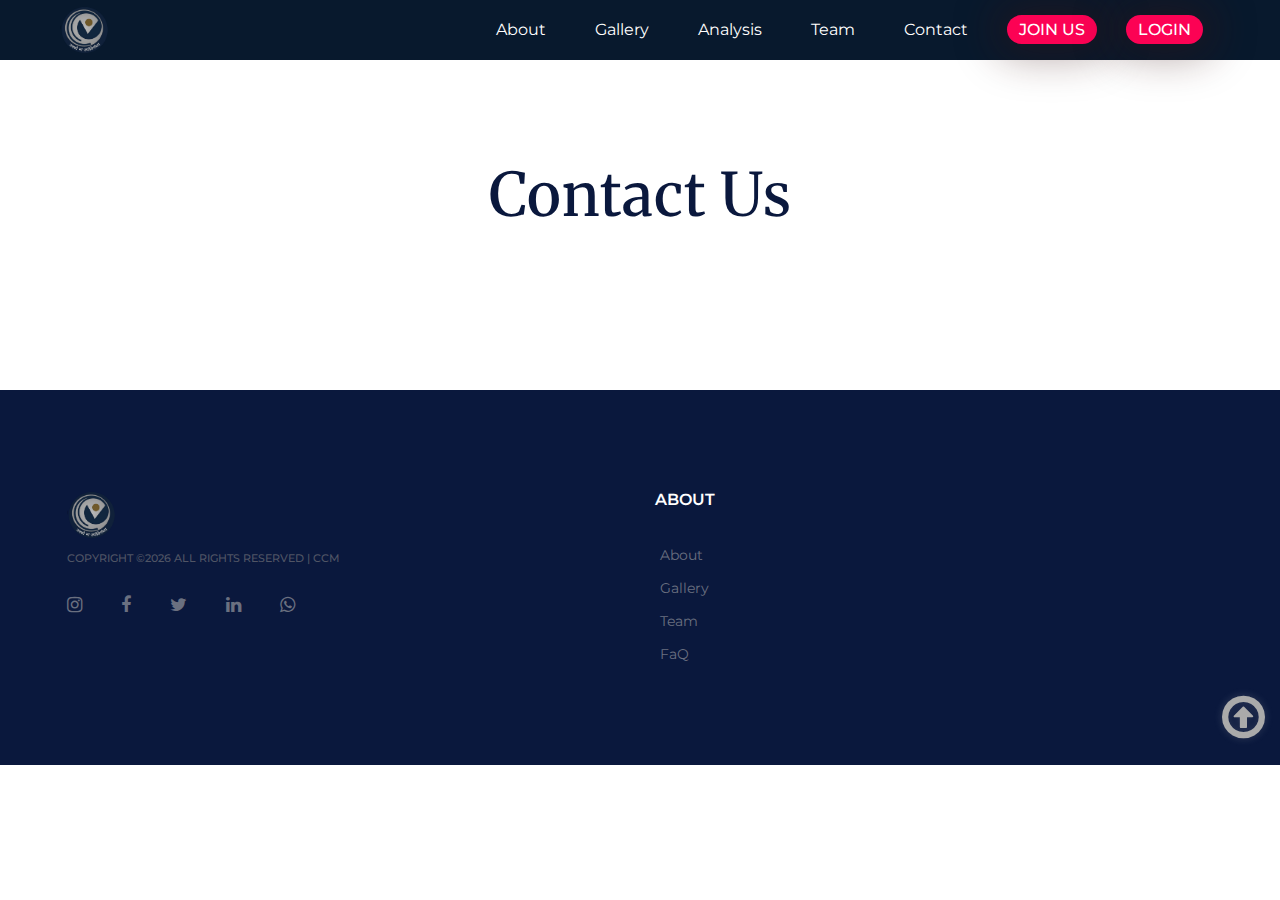
==== contact.html @ 14465013 "contact page" ====
<!DOCTYPE html>
<html lang="eng">
<head>
	<title>C4CM</title>
	<meta charset="UTF-8">
	<meta name="viewport" content="width=device-width, initial-scale=1.0">
	
	

    <link rel="preconnect" href="https://fonts.gstatic.com">
    <link href="https://fonts.googleapis.com/css2?family=Amiri:wght@400;700&display=swap" rel="stylesheet">
	<link href="https://fonts.googleapis.com/css?family=Montserrat:300,300i,400,400i,500,500i,600,600i,700,700i&display=swap" rel="stylesheet">
    <link href="https://fonts.googleapis.com/css2?family=Merriweather:wght@300;400;700&display=swap" rel="stylesheet">
	<!-- Stylesheets -->
	<link rel="stylesheet" href="css/bootstrap.min.css"/>
	<link rel="stylesheet" href="css/font-awesome.min.css"/>
	<link rel="stylesheet" href="css/owl.carousel.min.css"/>
	<link rel="stylesheet" href="css/slicknav.min.css"/>

	<!-- Main Stylesheets -->
	<link rel="stylesheet" href="css/style.css"/>	
</head>
<body>
	<header class="header-section clearfix" id="top">
		<a href="index.html" class="site-logo">
			<img src="images/ccm.png" alt="logo"></a>
		
		</div>
		<ul class="main-menu">
			<li><a href="#about">About</a></li>
			<li><a href="gallery.html">Gallery</a></li>
			<li><a href="quiz.html">Analysis</a></li>
			<li><a href="img/soon.jpg">Team</a></li>					
			<li><a href="contact.html">Contact</a></li>
				<li>
				<a href="#join" class="site-btn">Join us</a>
			</li>
			<li>
				<a href="http://centre4cm.org/admin_login.php" class="site-btn">Login</a>
			</li>
		</ul>
	</header>




	<!-- Hero section end -->
	<section class="intro-section spad">
		<div class="container" id="about">
			<div class="section-title">
						<h2>Contact Us</h2>
					</div>
			<div class="row">
				<div class="col-lg-6">
					<div class="info">
			
				</div>
				<div class="col-lg-6" >
					
					</div>
			</div>
		</div>
	
	</section>

	<footer class="footer-section">
		<div class="container">
			<div class="row">
				<div class="col-xl-6 col-lg-7 order-lg-2">
					<div class="row">
						<div class="col-sm-6">
							<div class="footer-widget">
								<h2>About</h2>
								<ul>
									<li><a href="index.html">About</a></li>
									<li><a href="gallery.html">Gallery</a></li>
									<li><a href="img/soon.jpg">Team</a></li>
									<li><a href="FAQ.html">FaQ</a></li>
								</ul>
							</div>
						</div>
					
					</div>
				</div>
				<div class="col-xl-6 col-lg-5 order-lg-1">
					<img src="images/ccm.png" alt="Brand-logo">
					<div class="copyright">
Copyright &copy;<script>document.write(new Date().getFullYear());</script> All rights reserved | CCM 
</div>
					<div class="social-links">
						<a href="https://www.instagram.com/centre4cm/"><i class="fa fa-instagram"></i></a>
						<a href="https://www.facebook.com/centre4cm/"><i class="fa fa-facebook"></i></a>
						<a href="https://twitter.com/centre4cm"><i class="fa fa-twitter"></i></a>
						<a href="http://linkedin.com/in/centre4cm"><i class="fa fa-linkedin"></i></a>
						<a href=""><i class="fa fa-whatsapp"></i></a>						
					</div>
				</div>
			</div>
		
		</div>
			<div class=backtotop>
		<a href="#top"><i class="fa fa-arrow-circle-o-up"></i></a>
		</div>
	</footer>
	<!-- Footer section end -->
	
	<!--====== Javascripts & Jquery ======-->
	<script src="js/jquery-3.2.1.min.js"></script>
	<script src="js/bootstrap.min.js"></script>
	<script src="js/jquery.slicknav.min.js"></script>
	<script src="js/owl.carousel.min.js"></script>
	<script src="js/main.js"></script>
	</body>
</html>
---- css/style.css ----
* {
  box-sizing: border-box;
  padding: 0;
  margin: 0;
}

html,
body {
  scroll-behavior: smooth;
  overflow-x: hidden;
  height: 100%;
  font-family: "Montserrat", sans-serif;
  -webkit-font-smoothing: antialiased;
}

.landing {
  height: 650px;
  background-image: linear-gradient(
      to right,
      rgba(61, 101, 139, 0.3),
      rgba(61, 101, 139, 0.3)
    ),
    url("../images/11.jpg");
  background-size: cover, cover;
  background-position: center, right bottom;
  background-repeat: no-repeat, no-repeat;
  display: flex;
  align-items: center;
  justify-content: center;
}

.landing h1 {
  width: 100%;
  color: #ffffff;
  font-size: max(4vw, 20px);
  font-weight: 700;
  letter-spacing: 0;
  text-align: center;
  text-shadow: 1px 2px 7px rgba(53, 23, 14, 0.75);
}

.landing h3 {
  color: #ffffff;
  font-size: max(2vw, 10px);
  letter-spacing: 0;
  text-align: right;
  margin-right: 15%;
  text-shadow: 1px 2px 7px rgba(53, 23, 14, 0.5);
  margin-bottom: max(2vw, 25px);
}
.landing .site-btn {
  width: 250px;
  display: grid;
  margin: auto;
}

.header-section button {
  background-color: #fc0254;
  font-size: 16px;
  padding: 0;
  margin: 0;
}

.header-section a.site-btn {
  background-color: #fc0254;
  font-size: 16px;
  padding: 5px 12px;
  margin: 0 10 0 10px;
  -webkit-box-shadow: 0px 0px 41px 13px rgba(58, 20, 15, 0.37);
  box-shadow: 0px 0px 41px 13px rgba(58, 20, 15, 0.37);
}
.header-section a.site-btn:hover {
  background-color: white;
}

a.site-btn:hover {
  -webkit-box-shadow: 4px 4px 8px 1px rgba(22, 9, 71, 0.5);
  -moz-box-shadow: 4px 4px 8px 1px rgba(22, 9, 71, 0.5);
  box-shadow: 4px 4px 8px 1px rgba(22, 9, 71, 0.5);
}

.sirImg img {
  width: 100%;
  height: auto;
}

img {
  vertical-align: middle;
  border-style: none;
  width: 50px;
  height: 50px;
}

.Showcase-section .con h1 {
  font-size: max(2.6vw, 16px);
  text-align: center;
  padding: 120px;
  text-shadow: 0px 0px 2px rgba(51, 15, 241, 0.66);
}
.Showcase-section .con .btnn {
  display: flex;
  align-items: center;
  justify-content: center;
  margin: -50px;
}

.Showcase-section .con .site-btn {
  margin: 10px;
}

.Showcase-section .con {
  width: 100%;
  height: 500px;
  background-image: url(../images/peace.jpg);
  background-size: 1500px;
  left: 0;
  right: 0;
  bottom: 0px;
  margin-bottom: 10px;
  transition: 0.5s ease;
}
#fixedsize {
  width: 20vw;
  height: 357px;
  display: flex;
  align-items: center;
  justify-content: center;
  text-align: center;
}

#fixedsize .w-title {
  font-weight: 400;
}
.con:hover {
  background-size: 1600px;
}

.column {
  width: 30rem;
  padding: 8px 10px;
  /*margin: 1px 3px;*/
}

.column .flip-card {
  border: solid white;
  position: relative;
  height: 280px;
  width: 300px;
  background-color: transparent;
  color: black;
  text-align: center;
  perspective: 1000px;
}

.column .flip-card-inner {
  position: relative;
  width: 100%;
  height: 100%;
  text-align: center;
  transition: transform 0.8s;
  transform-style: preserve-3d;
}

.column .flip-card:hover .flip-card-inner {
  transform: rotateY(180deg);
}

.column .flip-card-front,
.column .flip-card-back {
  position: absolute;
  width: 100%;
  height: 100%;
  -webkit-backface-visibility: hidden; /* Safari */
  backface-visibility: hidden;
}
.card-tile {
  color: #000;
}
.card-text:last-child {
  color: #000;
  line-height: 1.5;
  font-size: 14px;
}

b,
strong {
  font-family: merriweather;
  color: black;
  font-weight: bolder;
  font-size: smaller;
}
.column .flip-card-front {
  background-color: #bbb;
  color: black;
}

.column .flip-card-back {
  background-color: #f2f2f2;
  color: black;
  transform: rotateY(180deg);
}

.c-faderight,
.c-fadeleft {
  opacity: 0;
}

.animatedRight {
  -webkit-animation-duration: 1s;
  animation-duration: 1s;
  -webkit-animation-fill-mode: both;
  animation-fill-mode: both;
}
@-webkit-keyframes fadeRight {
  from {
    transform: translateX(-150px);
    opacity: 0;
  }
  to {
    transform: translateX(0);
    opacity: 1;
  }
}
@keyframes fadeRight {
  from {
    transform: translateX(-150px);
    opacity: 0;
  }
  to {
    transform: translateX(0);
    opacity: 1;
  }
}
.fadeRight {
  -webkit-animation-name: fadeRight;
  animation-name: fadeRight;
}

.animatedLeft {
  -webkit-animation-duration: 1s;
  animation-duration: 1s;
  -webkit-animation-fill-mode: both;
  animation-fill-mode: both;
}
@-webkit-keyframes fadeLeft {
  from {
    transform: (150px);
    opacity: 0;
  }
  to {
    transform: translateX(0);
    opacity: 1;
  }
}
@keyframes fadeLeft {
  from {
    transform: translateX(150px);
    opacity: 0;
  }
  to {
    transform: translateX(0);
    opacity: 1;
  }
}
.fadeLeft {
  -webkit-animation-name: fadeLeft;
  animation-name: fadeLeft;
}

.how-section .row {
  display: -ms-flexbox;
  display: flex;
  -ms-flex-wrap: wrap;
  flex-wrap: wrap;
  margin-right: -15px;
  margin-left: -15px;
}
.work-content {
  padding: 2rem 3% 1rem 4%;
}
.work-box {
  border: solid;
  -webkit-box-shadow: 5px 5px 20px -1px rgba(0, 0, 0, 0.5);
  box-shadow: 5px 5px 20px -1px rgba(0, 0, 0, 0.5);
}

a.projectAG img.img-fluid {
  width: 100%;
}
.work-img img {
  transition: all 1s;
}
.img-fluid {
  max-width: 100%;
  height: auto;
}
.w-title {
  font-family: merriweather;
  font-size: 28px;
  margin-bottom: 5px;
  padding: 0px 5px 5px 3px;
}
.w-more {
  padding: 5px 10px 10px 5px;
}

h1,
h2,
h3,
h4,
h5,
h6 {
  margin: 0;
  color: #0a183d;
  font-weight: 600;
  line-height: 1;
}

h1 {
  font-size: 70px;
}

h2 {
  font-size: 36px;
}

h3 {
  font-size: 30px;
}

h4 {
  font-size: 24px;
}

h5 {
  font-size: 18px;
}

h6 {
  font-size: 16px;
}

p {
  font-size: 15px;
  color: #6a7080;
  line-height: 1.8;
  font-weight: 500;
}

img {
  max-width: 100%;
}

input:focus,
select:focus,
button:focus,
textarea:focus {
  outline: none;
}

a:hover,
a:focus {
  text-decoration: none;
  outline: none;
}

ul,
ol {
  padding: 5px;
  margin: 0;
}

/*---------------------
Helper CSS
 -----------------------*/

.section-title {
  margin-bottom: 60px;
}

.section-title h2 {
  font-family: Merriweather;
  font-size: 60px;
  letter-spacing: 0.05vw;
  text-align: center;
  font-weight: 500;
}

.set-bg {
  background-repeat: no-repeat;
  background-size: cover;
  background-position: top center;
}

.spad {
  padding-top: 105px;
  padding-bottom: 105px;
}

.text-white h1,
.text-white h2,
.text-white h3,
.text-white h4,
.text-white h5,
.text-white h6,
.text-white p,
.text-white span,
.text-white li,
.text-white a {
  color: #fff;
}

/*---------------------
Commom elements
 -----------------------*/

/* buttons */

.site-btn {
  display: inline-block;
  border: none;
  font-size: 14px;
  font-weight: 500;
  padding: 15px 15px;
  border-radius: 50px;
  text-transform: uppercase;
  background: #fc0254;
  color: #fff;
  line-height: normal;
  cursor: pointer;
  text-align: center;
}

.site-btn:hover {
  color: #fff;
}

.site-btn.sb-c2 {
  background: #383b70;
}

/* Preloder */

#preloder {
  position: fixed;
  width: 100%;
  height: 100%;
  top: 0;
  left: 0;
  z-index: 999999;
  background: #000;
}

.loader {
  width: 40px;
  height: 40px;
  position: absolute;
  top: 50%;
  left: 50%;
  margin-top: -13px;
  margin-left: -13px;
  border-radius: 60px;
  animation: loader 0.8s linear infinite;
  -webkit-animation: loader 0.8s linear infinite;
}

@keyframes loader {
  0% {
    -webkit-transform: rotate(0deg);
    transform: rotate(0deg);
    border: 4px solid #f44336;
    border-left-color: transparent;
  }
  50% {
    -webkit-transform: rotate(180deg);
    transform: rotate(180deg);
    border: 4px solid #673ab7;
    border-left-color: transparent;
  }
  100% {
    -webkit-transform: rotate(360deg);
    transform: rotate(360deg);
    border: 4px solid #f44336;
    border-left-color: transparent;
  }
}

@-webkit-keyframes loader {
  0% {
    -webkit-transform: rotate(0deg);
    border: 4px solid #f44336;
    border-left-color: transparent;
  }
  50% {
    -webkit-transform: rotate(180deg);
    border: 4px solid #673ab7;
    border-left-color: transparent;
  }
  100% {
    -webkit-transform: rotate(360deg);
    border: 4px solid #f44336;
    border-left-color: transparent;
  }
}

/*------------------
Header section
 ---------------------*/

.header-section {
  padding-left: 55px;
  padding-right: 72px;
  background: #08192d;
}

.site-logo {
  display: inline-block;
  padding: 0;
  padding: 5px;
}

.header-right {
  float: right;
  padding: 44px 0;
  margin-left: 130px;
}

.header-right .hr-btn {
  display: inline-block;
  color: #979aa5;
}

.header-right .user-panel {
  display: inline-block;
}

.header-right .user-panel a {
  font-size: 16px;
  color: #ffffff;
  margin: 0 10px;
}

.header-right .user-panel .register {
  color: #fc0254;
  margin-right: 0;
}

.header-right span {
  color: #fff;
  display: inline-block;
  padding-left: 9px;
}

.main-menu {
  list-style: none;
  float: right;
  line-height: 0;
}

.main-menu li {
  display: inline-block;
  position: relative;
}

.main-menu li a {
  display: block;
  font-size: 16px;
  color: #ffffff;
  padding: 25px 10px;
  margin-left: 60px;
}

.main-menu li a:hover {
  color: #fc0254;
}

.main-menu li:first-child a {
  margin-left: 0;
}

.main-menu li:hover .sub-menu {
  visibility: visible;
  opacity: 1;
  margin-top: 0;
}

.main-menu .sub-menu {
  position: absolute;
  list-style: none;
  width: 220px;
  left: 60px;
  top: 100%;
  padding: 20px 0;
  visibility: hidden;
  opacity: 0;
  margin-top: 50px;
  background: #fff;
  z-index: 99;
  -webkit-transition: all 0.4s;
  transition: all 0.4s;
  -webkit-box-shadow: 2px 7px 20px rgba(0, 0, 0, 0.05);
  box-shadow: 2px 7px 20px rgba(0, 0, 0, 0.05);
}

.main-menu .sub-menu li {
  display: block;
}

.main-menu .sub-menu li a {
  display: block;
  color: #000;
  margin-left: 0;
  padding: 5px 20px;
}

.main-menu .sub-menu li a:hover {
  color: #fc0254;
}

.slicknav_menu {
  display: none;
}

/*------------------
Hero section
 ---------------------*/

.hero-section {
  overflow: hidden;
}

.hs-item {
  height: 724px;
  padding-bottom: 90px;
  display: -webkit-box;
  display: -ms-flexbox;
  display: flex;
  -webkit-box-align: center;
  -ms-flex-align: center;
  align-items: center;
  background: #0a183d;
}

.hs-item h2 {
  color: #fff;
  font-size: 70px;
  margin-bottom: 25px;
  line-height: 0.9;
  position: relative;
  top: 50px;
  opacity: 0;
}

.hs-item h2 span {
  color: #fc0254;
}

.hs-item p {
  color: #ffffff;
  opacity: 0.6;
  margin-bottom: 50px;
  position: relative;
  top: 50px;
  opacity: 0;
}

.hs-item .site-btn {
  position: relative;
  top: 50px;
  margin-bottom: 20px;
  opacity: 0;
}

.hs-item .sb-c2 {
  margin-left: 10px;
}

.hs-item .hs-text {
  padding-top: 90px;
  max-width: 475px;
}

.hr-img img {
  min-width: 602px;
  position: relative;
  left: -34px;
  top: 50px;
  opacity: 0;
}

.owl-item.active .hs-item img,
.owl-item.active .hs-item h2,
.owl-item.active .hs-item p,
.owl-item.active .hs-item .site-btn,
.owl-item.active .hs-item .site-btn.sb-c2 {
  top: 0;
  opacity: 1;
}

.owl-item.active .hs-item img {
  -webkit-transition: all 0.5s ease 0.2s;
  transition: all 0.5s ease 0.2s;
}

.owl-item.active .hs-item h2 {
  -webkit-transition: all 0.5s ease 0.4s;
  transition: all 0.5s ease 0.4s;
}

.owl-item.active .hs-item p {
  -webkit-transition: all 0.5s ease 0.6s;
  transition: all 0.5s ease 0.6s;
}

.owl-item.active .hs-item .site-btn {
  -webkit-transition: all 0.5s ease 0.8s;
  transition: all 0.5s ease 0.8s;
}

.owl-item.active .hs-item .site-btn.sb-c2 {
  -webkit-transition: all 0.5s ease 1s;
  transition: all 0.5s ease 1s;
}

.hero-slider .owl-dots {
  position: absolute;
  bottom: 33px;
  left: calc(50% - 588px);
  max-width: 1176px;
  width: 100%;
  padding-left: 15px;
}

.hero-slider .owl-dots .owl-dot {
  width: 8px;
  height: 8px;
  border-radius: 50%;
  background: #383b70;
  margin-right: 10px;
}

.hero-slider .owl-dots .owl-dot.active {
  background: #fc0254;
}

/* ----------------
Intro section
 -------------------*/

.intro-section p {
  margin-bottom: 35px;
  padding-top: 10px;
}

/* ----------------
How section
 -------------------*/

.how-section {
  background-color: #0a183d;
}

.how-item .hi-icon {
  position: relative;
  width: 57px;
  height: 57px;
  border-radius: 50%;
  background: #fc0254;
  margin-bottom: 25px;
}

.how-item .hi-icon img {
  position: absolute;
  right: -8px;
  bottom: 0;
}

.how-item h4 {
  margin-bottom: 25px;
}

.how-item p {
  font-weight: 400;
  opacity: 0.6;
}

/* ----------------
Concept section
 -------------------*/

.concept-section p {
  padding-top: 5px;
}

.concept-item {
  text-align: center;
  padding-top: 35px;
}

.concept-item img {
  border-radius: 40px;
  margin-bottom: 15px;
}

/* --------------------
Subscription section
 -----------------------*/

.subscription-section {
  background: #0a183d;
}

.sub-text {
  padding-right: 15px;
}

.sub-text h2 {
  color: #fff;
  font-size: 50px;
  margin-bottom: 20px;
  font-weight: 400;
}

.sub-text h3 {
  color: #fc0254;
  margin-bottom: 30px;
  font-weight: 500;
}

.sub-text p {
  color: #fff;
  font-weight: 300;
  opacity: 0.6;
  margin-bottom: 40px;
}

.sub-list {
  list-style: none;
  background: #1c294a;
  padding: 70px 15px 50px 155px;
  border-radius: 42px;
}

.sub-list li {
  color: #ffffff;
  font-size: 18px;
  margin-bottom: 25px;
}

.sub-list li img {
  padding-right: 28px;
}

/* ----------------
Premium section 
 -------------------*/

.premium-section p {
  margin-bottom: 50px;
}

.premium-item {
  text-align: center;
  padding-top: 35px;
}

.premium-item img {
  width: 190px;
  height: 190px;
  border-radius: 50%;
  margin-bottom: 40px;
}

.premium-item h4 {
  margin-bottom: 4px;
}

.premium-item p {
  margin-bottom: 0;
}

/* ----------------
Responsive
 -------------------*/

.footer-section {
  background: #0a183d;
  padding: 100px 0 85px;
}

.footer-widget {
  padding-top: 2px;
}

.footer-widget h2 {
  font-size: 16px;
  color: #fff;
  text-transform: uppercase;
  margin-bottom: 30px;
}

.footer-widget ul {
  list-style: none;
}

.footer-widget ul li a {
  display: inline-block;
  color: #6a7080;
  font-size: 14px;
  margin-bottom: 10px;
}

.copyright {
  font-size: 11px;
  text-transform: uppercase;
  font-weight: 500;
  color: #505565;
  padding: 10px 0 25px;
}

.social-links a {
  display: inline-block;
  color: #6a7080;
  font-size: 18px;
  margin-right: 35px;
}
.backtotop {
  float: right;
  font-size: 50px;
  padding-right: 15px;
}
.backtotop a {
  color: #aaa;
  text-shadow: 0px 0px 9px rgba(206, 206, 206, 0.2);
}

/* ----------------
Contact page
 -------------------*/

.map {
  height: 100%;
  background: #ddd;
}

.map iframe {
  position: absolute;
  width: 100%;
  height: 100%;
  left: 0;
  top: 0;
}

.contact-warp {
  padding: 100px 53px 104px 78px;
}

.contact-warp p {
  padding-top: 40px;
  margin-bottom: 50px;
}

.contact-warp ul {
  margin-bottom: 90px;
  list-style: none;
}

.contact-warp ul li {
  font-size: 14px;
  color: #0a183d;
  font-size: 14px;
  margin-bottom: 15px;
  font-weight: 500;
}

.contact-from input,
.contact-from textarea {
  width: 100%;
  height: 57px;
  padding: 0 38px;
  border: none;
  border-radius: 20px;
  font-size: 14px;
  font-weight: 500;
  margin-bottom: 14px;
  color: #6a7080;
  background: #f5f6fa;
}

.contact-from textarea {
  resize: none;
  padding: 24px 38px 10px;
  height: 177px;
  margin-bottom: 57px;
}

/* ----------------
Responsive
 -------------------*/

@media (min-width: 1200px) {
  .container {
    max-width: 1176px;
  }
  .premium-item img {
    width: 140px;
    height: 140px;
    border-radius: 50%;
    margin-bottom: 40px;
  }
}

/* Medium screen : 992px. */

@media only screen and (min-width: 1200px) and (max-width: 1360px) {
  .header-right {
    margin-left: 50px;
  }
  .main-menu li a {
    margin-left: 25px;
  }
  .main-menu .sub-menu {
    left: 25px;
  }
}

/* Medium screen : 992px. */

@media only screen and (min-width: 992px) and (max-width: 1199px) {
  .header-section {
    padding-left: 15px;
    padding-right: 20px;
  }
  .header-right {
    margin-left: 20px;
  }
  .main-menu li a {
    margin-left: 15px;
  }
  .main-menu .sub-menu {
    left: 15px;
  }
  .hr-img img {
    min-width: 500px;
    position: relative;
  }
  .sub-list {
    padding: 70px 15px 50px 90px;
  }
  .contact-warp {
    padding: 100px 15px 60px 40px;
  }
  .category-item {
    margin: 0;
  }
  .category-section {
    padding: 100px 0;
  }
}

/* Tablet :768px. */

@media only screen and (min-width: 768px) and (max-width: 991px) {
  .hr-img {
    display: none;
  }
  .slicknav_menu {
    display: block;
    background: transparent;
    margin-top: -60px;
  }
  .slicknav_nav {
    background: #1c294a;
    margin-bottom: 35px;
  }
  .slicknav_nav ul {
    margin: 0 0 0 0;
  }
  .slicknav_nav .slicknav_row,
  .slicknav_nav a {
    padding: 12px 25px;
    margin: 0;
  }
  .slicknav_nav a:hover {
    border-radius: 0;
    color: #fc0254;
    background: transparent;
  }
  .slicknav_btn {
    position: relative;
    top: -5px;
    background: #1c294a;
  }
  .main-menu {
    display: none;
  }
  .header-right {
    display: none;
  }
  .header-right-warp .header-right {
    display: block;
    float: none;
    padding: 0 0 24px;
    margin-left: 0;
  }
  .header-right-warp .header-right span {
    display: none;
  }
  .header-right-warp .header-right .user-panel {
    display: block;
    padding-left: 26px;
  }
  .header-right-warp .header-right .user-panel a {
    display: inline-block;
    padding: 0;
    margin: 0;
  }
  .header-right-warp .header-right .user-panel a:hover {
    background: transparent;
  }
  .header-right-warp .header-right .user-panel .login {
    padding-right: 10px;
  }
  .sub-text {
    margin-bottom: 50px;
  }
  .footer-widget {
    margin-bottom: 40px;
  }
  .map {
    height: 450px;
  }
  .search-form {
    margin-top: 40px;
  }
}

/* Large Mobile :480px. */

@media only screen and (max-width: 767px) {
  .hr-img {
    display: none;
  }

  .column .flip-card {
    margin-left: 25%;
  }

  .Showcase-section .con {
    width: 100%;
    height: 300px;
    background-image: url(../images/peace.jpg);
    background-size: 1500px;
    left: 0;
    right: 0;
    bottom: 0px;
    transition: 0.5s ease;
    margin: 0px 0px 10px 0px;
  }

  .Showcase-section .con h1 {
    font-size: max(2.6vw, 22px);
    text-align: center;
    padding: 90px 90px 120px 90px;
    text-shadow: 0px 0px 2px rgba(51, 15, 241, 0.4);
  }
  .Showcase-section .con .btnn {
    padding: 1px;
    display: flex;
    align-items: center;
    justify-content: center;
    margin: -100px;
  }

  .work-box {
    border: solid 2px;
    margin: 5px 5px 15px 5px;
  }

  .Showcase-section .con .site-btn {
    margin: 10px;
    width: 90px;
    padding: 8px;
    font-size: 10px;
  }

  .site-btn {
    display: inline-block;
    border: none;
    font-size: 14px;
    font-weight: 500;
    min-width: 155px;
    padding: 10px 10px;
    border-radius: 50px;
    text-transform: uppercase;
    background: #fc0254;
    color: #fff;
    line-height: normal;
    cursor: pointer;
    text-align: center;
  }

  .slicknav_menu {
    display: block;
    background: transparent;
    margin-top: -60px;
  }
  .slicknav_nav {
    background: #1c294a;
    margin-bottom: 35px;
  }
  .slicknav_nav ul {
    margin: 0 0 0 0;
  }
  .slicknav_nav .slicknav_row,
  .slicknav_nav a {
    padding: 12px 25px;
    margin: 0;
  }
  .slicknav_nav a:hover {
    border-radius: 0;
    color: #fc0254;
    background: transparent;
  }
  .slicknav_btn {
    position: relative;
    top: -5px;
    background: #1c294a;
  }
  .main-menu {
    display: none;
  }
  .header-right {
    display: none;
  }
  .header-right-warp .header-right {
    display: block;
    float: none;
    padding: 0 0 24px;
    margin-left: 0;
  }
  .header-right-warp .header-right span {
    display: none;
  }
  .header-right-warp .header-right .user-panel {
    display: block;
    padding-left: 26px;
  }
  .header-right-warp .header-right .user-panel a {
    display: inline-block;
    padding: 0;
    margin: 0;
  }
  .header-right-warp .header-right .user-panel a:hover {
    background: transparent;
  }
  .header-right-warp .header-right .user-panel .login {
    padding-right: 10px;
  }
  .sub-list {
    padding: 60px 15px 50px 30px;
  }
  .sub-text {
    margin-bottom: 50px;
  }
  .footer-widget {
    margin-bottom: 40px;
  }

  .category-section {
    padding: 105px 0;
  }
  .category-section .container {
    max-width: 100%;
  }
  .header-section {
    padding: 0 15px;
  }
  .category-item {
    margin: 0 0 30px;
  }
  .map {
    height: 450px;
  }
  .contact-warp {
    padding: 100px 40px;
  }

  .search-form {
    margin-top: 40px;
  }
  .slicknav_menu .slicknav_menutxt {
    display: block;
    line-height: 1.188em;
    float: left;
    color: #fff;
    font-weight: 200;
  }
  .hs-item h2 {
    font-size: 50px;
    margin-bottom: 20px;
    line-height: 0.9;
  }
  .how-item .hi-icon img {
    right: -6px;
  }
  .how-item .hi-icon {
    position: relative;
    width: 40px;
    height: 40px;
    border-radius: 50%;

    margin-bottom: 25px;
  }
}

/* Small Mobile :320px. */

@media only screen and (max-width: 479px) {
  .section-title h2,
  .hs-item h2,
  .sub-text h2 {
    font-size: 30px;
  }
  .column .flip-card {
    margin-left: 20%;
  }

  .header-section {
    padding: 0;
  }
  .contact-warp {
    padding: 100px 15px;
  }
  .category-item .ci-link {
    top: 26px;
    bottom: auto;
  }
  .category-item .ci-text {
    position: absolute;
    bottom: 10px;
    left: 20px;
  }
  .social-links a {
    margin-right: 20px;
  }
  .search-form {
    text-align: center;
  }
  .search-form input {
    padding-right: 41px;
  }
  .search-form button {
    position: relative;
    margin-top: 20px;
  }

  .landing {
    height: 650px;
    background-image: none;
    background-color: #1c294a;
    background-image: url("data:image/svg+xml,%3Csvg xmlns='http://www.w3.org/2000/svg' viewBox='0 0 2000 1500'%3E%3Cdefs%3E%3Crect stroke='%231c294a' stroke-width='0.44' width='1' height='1' id='s'/%3E%3Cpattern id='a' width='3' height='3' patternUnits='userSpaceOnUse' patternTransform='scale(35.1) translate(-971.51 -728.63)'%3E%3Cuse fill='%23212d4e' href='%23s' y='2'/%3E%3Cuse fill='%23212d4e' href='%23s' x='1' y='2'/%3E%3Cuse fill='%23253251' href='%23s' x='2' y='2'/%3E%3Cuse fill='%23253251' href='%23s'/%3E%3Cuse fill='%232a3655' href='%23s' x='2'/%3E%3Cuse fill='%232a3655' href='%23s' x='1' y='1'/%3E%3C/pattern%3E%3Cpattern id='b' width='7' height='11' patternUnits='userSpaceOnUse' patternTransform='scale(35.1) translate(-971.51 -728.63)'%3E%3Cg fill='%232e3a58'%3E%3Cuse href='%23s'/%3E%3Cuse href='%23s' y='5' /%3E%3Cuse href='%23s' x='1' y='10'/%3E%3Cuse href='%23s' x='2' y='1'/%3E%3Cuse href='%23s' x='2' y='4'/%3E%3Cuse href='%23s' x='3' y='8'/%3E%3Cuse href='%23s' x='4' y='3'/%3E%3Cuse href='%23s' x='4' y='7'/%3E%3Cuse href='%23s' x='5' y='2'/%3E%3Cuse href='%23s' x='5' y='6'/%3E%3Cuse href='%23s' x='6' y='9'/%3E%3C/g%3E%3C/pattern%3E%3Cpattern id='h' width='5' height='13' patternUnits='userSpaceOnUse' patternTransform='scale(35.1) translate(-971.51 -728.63)'%3E%3Cg fill='%232e3a58'%3E%3Cuse href='%23s' y='5'/%3E%3Cuse href='%23s' y='8'/%3E%3Cuse href='%23s' x='1' y='1'/%3E%3Cuse href='%23s' x='1' y='9'/%3E%3Cuse href='%23s' x='1' y='12'/%3E%3Cuse href='%23s' x='2'/%3E%3Cuse href='%23s' x='2' y='4'/%3E%3Cuse href='%23s' x='3' y='2'/%3E%3Cuse href='%23s' x='3' y='6'/%3E%3Cuse href='%23s' x='3' y='11'/%3E%3Cuse href='%23s' x='4' y='3'/%3E%3Cuse href='%23s' x='4' y='7'/%3E%3Cuse href='%23s' x='4' y='10'/%3E%3C/g%3E%3C/pattern%3E%3Cpattern id='c' width='17' height='13' patternUnits='userSpaceOnUse' patternTransform='scale(35.1) translate(-971.51 -728.63)'%3E%3Cg fill='%23333e5c'%3E%3Cuse href='%23s' y='11'/%3E%3Cuse href='%23s' x='2' y='9'/%3E%3Cuse href='%23s' x='5' y='12'/%3E%3Cuse href='%23s' x='9' y='4'/%3E%3Cuse href='%23s' x='12' y='1'/%3E%3Cuse href='%23s' x='16' y='6'/%3E%3C/g%3E%3C/pattern%3E%3Cpattern id='d' width='19' height='17' patternUnits='userSpaceOnUse' patternTransform='scale(35.1) translate(-971.51 -728.63)'%3E%3Cg fill='%231c294a'%3E%3Cuse href='%23s' y='9'/%3E%3Cuse href='%23s' x='16' y='5'/%3E%3Cuse href='%23s' x='14' y='2'/%3E%3Cuse href='%23s' x='11' y='11'/%3E%3Cuse href='%23s' x='6' y='14'/%3E%3C/g%3E%3Cg fill='%23374360'%3E%3Cuse href='%23s' x='3' y='13'/%3E%3Cuse href='%23s' x='9' y='7'/%3E%3Cuse href='%23s' x='13' y='10'/%3E%3Cuse href='%23s' x='15' y='4'/%3E%3Cuse href='%23s' x='18' y='1'/%3E%3C/g%3E%3C/pattern%3E%3Cpattern id='e' width='47' height='53' patternUnits='userSpaceOnUse' patternTransform='scale(35.1) translate(-971.51 -728.63)'%3E%3Cg fill='%23fcfcff'%3E%3Cuse href='%23s' x='2' y='5'/%3E%3Cuse href='%23s' x='16' y='38'/%3E%3Cuse href='%23s' x='46' y='42'/%3E%3Cuse href='%23s' x='29' y='20'/%3E%3C/g%3E%3C/pattern%3E%3Cpattern id='f' width='59' height='71' patternUnits='userSpaceOnUse' patternTransform='scale(35.1) translate(-971.51 -728.63)'%3E%3Cg fill='%23fcfcff'%3E%3Cuse href='%23s' x='33' y='13'/%3E%3Cuse href='%23s' x='27' y='54'/%3E%3Cuse href='%23s' x='55' y='55'/%3E%3C/g%3E%3C/pattern%3E%3Cpattern id='g' width='139' height='97' patternUnits='userSpaceOnUse' patternTransform='scale(35.1) translate(-971.51 -728.63)'%3E%3Cg fill='%23fcfcff'%3E%3Cuse href='%23s' x='11' y='8'/%3E%3Cuse href='%23s' x='51' y='13'/%3E%3Cuse href='%23s' x='17' y='73'/%3E%3Cuse href='%23s' x='99' y='57'/%3E%3C/g%3E%3C/pattern%3E%3C/defs%3E%3Crect fill='url(%23a)' width='100%25' height='100%25'/%3E%3Crect fill='url(%23b)' width='100%25' height='100%25'/%3E%3Crect fill='url(%23h)' width='100%25' height='100%25'/%3E%3Crect fill='url(%23c)' width='100%25' height='100%25'/%3E%3Crect fill='url(%23d)' width='100%25' height='100%25'/%3E%3Crect fill='url(%23e)' width='100%25' height='100%25'/%3E%3Crect fill='url(%23f)' width='100%25' height='100%25'/%3E%3Crect fill='url(%23g)' width='100%25' height='100%25'/%3E%3C/svg%3E");
    background-attachment: fixed;
    background-color: #1c294a;
    backgound-image: url("data:image/svg+xml,%3Csvg width='20' height='12' viewBox='0 0 20 12' xmlns='http://www.w3.org/2000/svg'%3E%3Cpath d='M6 12c0-.622-.095-1.221-.27-1.785A5.982 5.982 0 0 0 10 12c1.67 0 3.182-.683 4.27-1.785A5.998 5.998 0 0 0 14 12h2a4 4 0 0 1 4-4V6c-1.67 0-3.182.683-4.27 1.785C15.905 7.22 16 6.622 16 6c0-.622-.095-1.221-.27-1.785A5.982 5.982 0 0 0 20 6V4a4 4 0 0 1-4-4h-2c0 .622.095 1.221.27 1.785A5.982 5.982 0 0 0 10 0C8.33 0 6.818.683 5.73 1.785 5.905 1.22 6 .622 6 0H4a4 4 0 0 1-4 4v2c1.67 0 3.182.683 4.27 1.785A5.998 5.998 0 0 1 4 6c0-.622.095-1.221.27-1.785A5.982 5.982 0 0 1 0 6v2a4 4 0 0 1 4 4h2zm-4 0a2 2 0 0 0-2-2v2h2zm16 0a2 2 0 0 1 2-2v2h-2zM0 2a2 2 0 0 0 2-2H0v2zm20 0a2 2 0 0 1-2-2h2v2zm-10 8a4 4 0 1 0 0-8 4 4 0 0 0 0 8zm0-2a2 2 0 1 0 0-4 2 2 0 0 0 0 4z' fill='%23665385' fill-opacity='0.07' fill-rule='evenodd'/%3E%3C/svg%3E");
    background-color: rgb(28, 41, 74);
    fill: rgba(255, 255, 255, 0.58);
    background-size: 160px 160px;
    background-repeat: repeat;
    background-color: #1c294a;
    backgound-image: url("data:image/svg+xml,%3Csvg xmlns='http://www.w3.org/2000/svg' width='295' height='295' viewBox='0 0 200 200'%3E%3Cg fill='none' stroke='%23cce7ff' stroke-width='0.3' stroke-opacity='0.15'%3E%3Crect x='-40' y='40' width='75' height='75'/%3E%3Crect x='-35' y='45' width='65' height='65'/%3E%3Crect x='-30' y='50' width='55' height='55'/%3E%3Crect x='-25' y='55' width='45' height='45'/%3E%3Crect x='-20' y='60' width='35' height='35'/%3E%3Crect x='-15' y='65' width='25' height='25'/%3E%3Crect x='-10' y='70' width='15' height='15'/%3E%3Crect x='-5' y='75' width='5' height='5'/%3E%3Crect width='35' height='35'/%3E%3Crect x='5' y='5' width='25' height='25'/%3E%3Crect x='10' y='10' width='15' height='15'/%3E%3Crect x='15' y='15' width='5' height='5'/%3E%3Crect x='40' width='75' height='75'/%3E%3Crect x='45' y='5' width='65' height='65'/%3E%3Crect x='50' y='10' width='55' height='55'/%3E%3Crect x='55' y='15' width='45' height='45'/%3E%3Crect x='60' y='20' width='35' height='35'/%3E%3Crect x='65' y='25' width='25' height='25'/%3E%3Crect x='70' y='30' width='15' height='15'/%3E%3Crect x='75' y='35' width='5' height='5'/%3E%3Crect x='40' y='80' width='35' height='35'/%3E%3Crect x='45' y='85' width='25' height='25'/%3E%3Crect x='50' y='90' width='15' height='15'/%3E%3Crect x='55' y='95' width='5' height='5'/%3E%3Crect x='120' y='-40' width='75' height='75'/%3E%3Crect x='125' y='-35' width='65' height='65'/%3E%3Crect x='130' y='-30' width='55' height='55'/%3E%3Crect x='135' y='-25' width='45' height='45'/%3E%3Crect x='140' y='-20' width='35' height='35'/%3E%3Crect x='145' y='-15' width='25' height='25'/%3E%3Crect x='150' y='-10' width='15' height='15'/%3E%3Crect x='155' y='-5' width='5' height='5'/%3E%3Crect x='120' y='40' width='35' height='35'/%3E%3Crect x='125' y='45' width='25' height='25'/%3E%3Crect x='130' y='50' width='15' height='15'/%3E%3Crect x='135' y='55' width='5' height='5'/%3E%3Crect y='120' width='75' height='75'/%3E%3Crect x='5' y='125' width='65' height='65'/%3E%3Crect x='10' y='130' width='55' height='55'/%3E%3Crect x='15' y='135' width='45' height='45'/%3E%3Crect x='20' y='140' width='35' height='35'/%3E%3Crect x='25' y='145' width='25' height='25'/%3E%3Crect x='30' y='150' width='15' height='15'/%3E%3Crect x='35' y='155' width='5' height='5'/%3E%3Crect x='200' y='120' width='75' height='75'/%3E%3Crect x='40' y='200' width='75' height='75'/%3E%3Crect x='80' y='80' width='75' height='75'/%3E%3Crect x='85' y='85' width='65' height='65'/%3E%3Crect x='90' y='90' width='55' height='55'/%3E%3Crect x='95' y='95' width='45' height='45'/%3E%3Crect x='100' y='100' width='35' height='35'/%3E%3Crect x='105' y='105' width='25' height='25'/%3E%3Crect x='110' y='110' width='15' height='15'/%3E%3Crect x='115' y='115' width='5' height='5'/%3E%3Crect x='80' y='160' width='35' height='35'/%3E%3Crect x='85' y='165' width='25' height='25'/%3E%3Crect x='90' y='170' width='15' height='15'/%3E%3Crect x='95' y='175' width='5' height='5'/%3E%3Crect x='120' y='160' width='75' height='75'/%3E%3Crect x='125' y='165' width='65' height='65'/%3E%3Crect x='130' y='170' width='55' height='55'/%3E%3Crect x='135' y='175' width='45' height='45'/%3E%3Crect x='140' y='180' width='35' height='35'/%3E%3Crect x='145' y='185' width='25' height='25'/%3E%3Crect x='150' y='190' width='15' height='15'/%3E%3Crect x='155' y='195' width='5' height='5'/%3E%3Crect x='160' y='40' width='75' height='75'/%3E%3Crect x='165' y='45' width='65' height='65'/%3E%3Crect x='170' y='50' width='55' height='55'/%3E%3Crect x='175' y='55' width='45' height='45'/%3E%3Crect x='180' y='60' width='35' height='35'/%3E%3Crect x='185' y='65' width='25' height='25'/%3E%3Crect x='190' y='70' width='15' height='15'/%3E%3Crect x='195' y='75' width='5' height='5'/%3E%3Crect x='160' y='120' width='35' height='35'/%3E%3Crect x='165' y='125' width='25' height='25'/%3E%3Crect x='170' y='130' width='15' height='15'/%3E%3Crect x='175' y='135' width='5' height='5'/%3E%3Crect x='200' y='200' width='35' height='35'/%3E%3Crect x='200' width='35' height='35'/%3E%3Crect y='200' width='35' height='35'/%3E%3C/g%3E%3C/svg%3E");
    background-size: cover;
    display: flex;
    align-items: center;
    justify-content: center;
  }

  .landing h1 {
    font-family: "Amiri", serif;
    width: 100%;
    color: #ffffff;
    font-size: max(4vw, 24px);
    font-weight: 500;
    letter-spacing: 0;
    text-align: center;
    text-shadow: none;
  }

  .landing h3 {
    color: #ffffff;
    font-size: max(2vw, 12px);
    font-weight: 300;
    margin-top: 5px;
    letter-spacing: 0;
    text-align: right;
    margin-right: 10%;
    text-shadow: none;
    margin-bottom: max(2vw, 25px);
  }
  .landing .site-btn {
    width: 250px;
    display: grid;
    margin: auto;
  }
  #fixedsize .w-title {
    padding: 0px;
    margin: 0px;
  }
  #fixedsize {
    margin-left: 20px;
    padding: 0px;
    border: solid;
    width: 89vw;
    height: 350px;
    display: flex;
    align-items: center;
    justify-content: center;
    text-align: center;
  }
  .backtotop {
    float: right;
    font-size: 8vw;
    margin-top: 40px;
    padding-right: 47vw;
  }
}
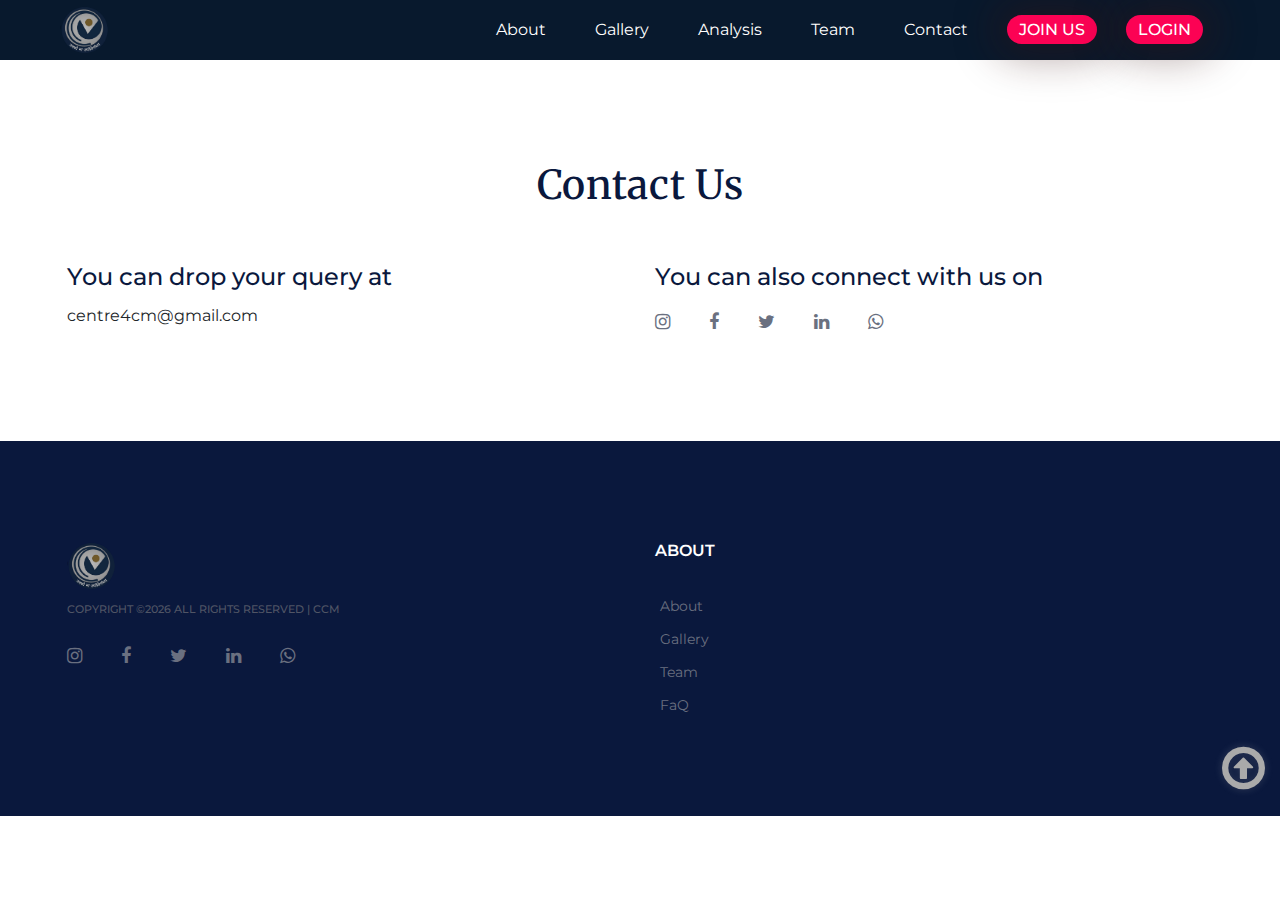
==== commit f32fac21: "contact page" ====
--- a/contact.html
+++ b/contact.html
@@ -46,17 +46,27 @@
 
 	<!-- Hero section end -->
 	<section class="intro-section spad">
-		<div class="container" id="about">
+		<div class="container" id="contact">
 			<div class="section-title">
 						<h2>Contact Us</h2>
 					</div>
 			<div class="row">
 				<div class="col-lg-6">
-					<div class="info">
+					<div class="contactinfo">
+					<h4>You can drop your query at <br> </h4>
+					 <span class="email">centre4cm@gmail.com</span>					
+					</div>
 			
 				</div>
-				<div class="col-lg-6" >
-					
+				<div class="col-lg-6" id="socialheading" >
+					<h4>You can also connect with us on</h4>
+						<div class="social-links">
+						<a href="https://www.instagram.com/centre4cm/"><i class="fa fa-instagram"></i></a>
+						<a href="https://www.facebook.com/centre4cm/"><i class="fa fa-facebook"></i></a>
+						<a href="https://twitter.com/centre4cm"><i class="fa fa-twitter"></i></a>
+						<a href="http://linkedin.com/in/centre4cm"><i class="fa fa-linkedin"></i></a>
+						<a href=""><i class="fa fa-whatsapp"></i></a>						
+					</div>
 					</div>
 			</div>
 		</div>
--- a/css/style.css
+++ b/css/style.css
@@ -15,12 +15,13 @@
 
 .landing {
   height: 650px;
-  background-image: linear-gradient(
+  background-image: url(../images/14.jpg);
+  backgrund-image: linear-gradient(
       to right,
       rgba(61, 101, 139, 0.3),
       rgba(61, 101, 139, 0.3)
     ),
-    url("../images/11.jpg");
+    url("../images/12.jpg");
   background-size: cover, cover;
   background-position: center, right bottom;
   background-repeat: no-repeat, no-repeat;
@@ -92,10 +93,11 @@
 }
 
 .Showcase-section .con h1 {
+  color: white;
   font-size: max(2.6vw, 16px);
   text-align: center;
   padding: 120px;
-  text-shadow: 0px 0px 2px rgba(51, 15, 241, 0.66);
+  text-shadow: 0px 0px 2px rgba(17, 17, 17, 0.66);
 }
 .Showcase-section .con .btnn {
   display: flex;
@@ -119,6 +121,19 @@
   margin-bottom: 10px;
   transition: 0.5s ease;
 }
+
+#join {
+  background-image: url(../images/showcase/18.jpg);
+}
+
+#join2 {
+  background-image: url(../images/showcase/14.jpg);
+}
+
+#join3 {
+  background-image: url(../images/showcase/15.jpg);
+}
+
 #fixedsize {
   width: 20vw;
   height: 357px;
@@ -938,19 +953,25 @@
 Contact page
  -------------------*/
 
-.map {
-  height: 100%;
-  background: #ddd;
-}
-
-.map iframe {
-  position: absolute;
-  width: 100%;
-  height: 100%;
-  left: 0;
-  top: 0;
-}
-
+.contactinfo h4 {
+  font-weight: 500;
+  font-size: 24px;
+  margin-bottom: 15px;
+}
+
+.email {
+  letter-spacing: 0;
+  margin-top: 50px;
+}
+#contact h2 {
+  font-size: 40px;
+  font-weight: 500;
+}
+#socialheading h4 {
+  font-weight: 500;
+  font-size: 24px;
+  margin-bottom: 20px;
+}
 .contact-warp {
   padding: 100px 53px 104px 78px;
 }
@@ -973,25 +994,40 @@
   font-weight: 500;
 }
 
-.contact-from input,
-.contact-from textarea {
-  width: 100%;
-  height: 57px;
-  padding: 0 38px;
-  border: none;
-  border-radius: 20px;
-  font-size: 14px;
-  font-weight: 500;
-  margin-bottom: 14px;
-  color: #6a7080;
-  background: #f5f6fa;
-}
-
-.contact-from textarea {
-  resize: none;
-  padding: 24px 38px 10px;
-  height: 177px;
-  margin-bottom: 57px;
+@media only screen and (max-width: 479px) {
+  .contactinfo h4 {
+    font-weight: 500;
+    font-size: 22px;
+    margin-bottom: 5px;
+    letter-spacing: -0.8px;
+  }
+  .email {
+    letter-spacing: 0;
+    display: block;
+    text-align: center;
+    margin: 0;
+  }
+
+  .contactinfo {
+    margin-bottom: 25px;
+  }
+
+  #socialheading .social-links {
+    display: block;
+    text-align: center;
+  }
+
+  #contact h2 {
+    font-size: 40px;
+    font-weight: 500;
+  }
+
+  #socialheading h4 {
+    font-weight: 500;
+    font-size: 22px;
+    margin-bottom: 5px;
+    letter-spacing: -1px;
+  }
 }
 
 /* ----------------
@@ -1361,15 +1397,6 @@
     background-color: #1c294a;
     background-image: url("data:image/svg+xml,%3Csvg xmlns='http://www.w3.org/2000/svg' viewBox='0 0 2000 1500'%3E%3Cdefs%3E%3Crect stroke='%231c294a' stroke-width='0.44' width='1' height='1' id='s'/%3E%3Cpattern id='a' width='3' height='3' patternUnits='userSpaceOnUse' patternTransform='scale(35.1) translate(-971.51 -728.63)'%3E%3Cuse fill='%23212d4e' href='%23s' y='2'/%3E%3Cuse fill='%23212d4e' href='%23s' x='1' y='2'/%3E%3Cuse fill='%23253251' href='%23s' x='2' y='2'/%3E%3Cuse fill='%23253251' href='%23s'/%3E%3Cuse fill='%232a3655' href='%23s' x='2'/%3E%3Cuse fill='%232a3655' href='%23s' x='1' y='1'/%3E%3C/pattern%3E%3Cpattern id='b' width='7' height='11' patternUnits='userSpaceOnUse' patternTransform='scale(35.1) translate(-971.51 -728.63)'%3E%3Cg fill='%232e3a58'%3E%3Cuse href='%23s'/%3E%3Cuse href='%23s' y='5' /%3E%3Cuse href='%23s' x='1' y='10'/%3E%3Cuse href='%23s' x='2' y='1'/%3E%3Cuse href='%23s' x='2' y='4'/%3E%3Cuse href='%23s' x='3' y='8'/%3E%3Cuse href='%23s' x='4' y='3'/%3E%3Cuse href='%23s' x='4' y='7'/%3E%3Cuse href='%23s' x='5' y='2'/%3E%3Cuse href='%23s' x='5' y='6'/%3E%3Cuse href='%23s' x='6' y='9'/%3E%3C/g%3E%3C/pattern%3E%3Cpattern id='h' width='5' height='13' patternUnits='userSpaceOnUse' patternTransform='scale(35.1) translate(-971.51 -728.63)'%3E%3Cg fill='%232e3a58'%3E%3Cuse href='%23s' y='5'/%3E%3Cuse href='%23s' y='8'/%3E%3Cuse href='%23s' x='1' y='1'/%3E%3Cuse href='%23s' x='1' y='9'/%3E%3Cuse href='%23s' x='1' y='12'/%3E%3Cuse href='%23s' x='2'/%3E%3Cuse href='%23s' x='2' y='4'/%3E%3Cuse href='%23s' x='3' y='2'/%3E%3Cuse href='%23s' x='3' y='6'/%3E%3Cuse href='%23s' x='3' y='11'/%3E%3Cuse href='%23s' x='4' y='3'/%3E%3Cuse href='%23s' x='4' y='7'/%3E%3Cuse href='%23s' x='4' y='10'/%3E%3C/g%3E%3C/pattern%3E%3Cpattern id='c' width='17' height='13' patternUnits='userSpaceOnUse' patternTransform='scale(35.1) translate(-971.51 -728.63)'%3E%3Cg fill='%23333e5c'%3E%3Cuse href='%23s' y='11'/%3E%3Cuse href='%23s' x='2' y='9'/%3E%3Cuse href='%23s' x='5' y='12'/%3E%3Cuse href='%23s' x='9' y='4'/%3E%3Cuse href='%23s' x='12' y='1'/%3E%3Cuse href='%23s' x='16' y='6'/%3E%3C/g%3E%3C/pattern%3E%3Cpattern id='d' width='19' height='17' patternUnits='userSpaceOnUse' patternTransform='scale(35.1) translate(-971.51 -728.63)'%3E%3Cg fill='%231c294a'%3E%3Cuse href='%23s' y='9'/%3E%3Cuse href='%23s' x='16' y='5'/%3E%3Cuse href='%23s' x='14' y='2'/%3E%3Cuse href='%23s' x='11' y='11'/%3E%3Cuse href='%23s' x='6' y='14'/%3E%3C/g%3E%3Cg fill='%23374360'%3E%3Cuse href='%23s' x='3' y='13'/%3E%3Cuse href='%23s' x='9' y='7'/%3E%3Cuse href='%23s' x='13' y='10'/%3E%3Cuse href='%23s' x='15' y='4'/%3E%3Cuse href='%23s' x='18' y='1'/%3E%3C/g%3E%3C/pattern%3E%3Cpattern id='e' width='47' height='53' patternUnits='userSpaceOnUse' patternTransform='scale(35.1) translate(-971.51 -728.63)'%3E%3Cg fill='%23fcfcff'%3E%3Cuse href='%23s' x='2' y='5'/%3E%3Cuse href='%23s' x='16' y='38'/%3E%3Cuse href='%23s' x='46' y='42'/%3E%3Cuse href='%23s' x='29' y='20'/%3E%3C/g%3E%3C/pattern%3E%3Cpattern id='f' width='59' height='71' patternUnits='userSpaceOnUse' patternTransform='scale(35.1) translate(-971.51 -728.63)'%3E%3Cg fill='%23fcfcff'%3E%3Cuse href='%23s' x='33' y='13'/%3E%3Cuse href='%23s' x='27' y='54'/%3E%3Cuse href='%23s' x='55' y='55'/%3E%3C/g%3E%3C/pattern%3E%3Cpattern id='g' width='139' height='97' patternUnits='userSpaceOnUse' patternTransform='scale(35.1) translate(-971.51 -728.63)'%3E%3Cg fill='%23fcfcff'%3E%3Cuse href='%23s' x='11' y='8'/%3E%3Cuse href='%23s' x='51' y='13'/%3E%3Cuse href='%23s' x='17' y='73'/%3E%3Cuse href='%23s' x='99' y='57'/%3E%3C/g%3E%3C/pattern%3E%3C/defs%3E%3Crect fill='url(%23a)' width='100%25' height='100%25'/%3E%3Crect fill='url(%23b)' width='100%25' height='100%25'/%3E%3Crect fill='url(%23h)' width='100%25' height='100%25'/%3E%3Crect fill='url(%23c)' width='100%25' height='100%25'/%3E%3Crect fill='url(%23d)' width='100%25' height='100%25'/%3E%3Crect fill='url(%23e)' width='100%25' height='100%25'/%3E%3Crect fill='url(%23f)' width='100%25' height='100%25'/%3E%3Crect fill='url(%23g)' width='100%25' height='100%25'/%3E%3C/svg%3E");
     background-attachment: fixed;
-    background-color: #1c294a;
-    backgound-image: url("data:image/svg+xml,%3Csvg width='20' height='12' viewBox='0 0 20 12' xmlns='http://www.w3.org/2000/svg'%3E%3Cpath d='M6 12c0-.622-.095-1.221-.27-1.785A5.982 5.982 0 0 0 10 12c1.67 0 3.182-.683 4.27-1.785A5.998 5.998 0 0 0 14 12h2a4 4 0 0 1 4-4V6c-1.67 0-3.182.683-4.27 1.785C15.905 7.22 16 6.622 16 6c0-.622-.095-1.221-.27-1.785A5.982 5.982 0 0 0 20 6V4a4 4 0 0 1-4-4h-2c0 .622.095 1.221.27 1.785A5.982 5.982 0 0 0 10 0C8.33 0 6.818.683 5.73 1.785 5.905 1.22 6 .622 6 0H4a4 4 0 0 1-4 4v2c1.67 0 3.182.683 4.27 1.785A5.998 5.998 0 0 1 4 6c0-.622.095-1.221.27-1.785A5.982 5.982 0 0 1 0 6v2a4 4 0 0 1 4 4h2zm-4 0a2 2 0 0 0-2-2v2h2zm16 0a2 2 0 0 1 2-2v2h-2zM0 2a2 2 0 0 0 2-2H0v2zm20 0a2 2 0 0 1-2-2h2v2zm-10 8a4 4 0 1 0 0-8 4 4 0 0 0 0 8zm0-2a2 2 0 1 0 0-4 2 2 0 0 0 0 4z' fill='%23665385' fill-opacity='0.07' fill-rule='evenodd'/%3E%3C/svg%3E");
-    background-color: rgb(28, 41, 74);
-    fill: rgba(255, 255, 255, 0.58);
-    background-size: 160px 160px;
-    background-repeat: repeat;
-    background-color: #1c294a;
-    backgound-image: url("data:image/svg+xml,%3Csvg xmlns='http://www.w3.org/2000/svg' width='295' height='295' viewBox='0 0 200 200'%3E%3Cg fill='none' stroke='%23cce7ff' stroke-width='0.3' stroke-opacity='0.15'%3E%3Crect x='-40' y='40' width='75' height='75'/%3E%3Crect x='-35' y='45' width='65' height='65'/%3E%3Crect x='-30' y='50' width='55' height='55'/%3E%3Crect x='-25' y='55' width='45' height='45'/%3E%3Crect x='-20' y='60' width='35' height='35'/%3E%3Crect x='-15' y='65' width='25' height='25'/%3E%3Crect x='-10' y='70' width='15' height='15'/%3E%3Crect x='-5' y='75' width='5' height='5'/%3E%3Crect width='35' height='35'/%3E%3Crect x='5' y='5' width='25' height='25'/%3E%3Crect x='10' y='10' width='15' height='15'/%3E%3Crect x='15' y='15' width='5' height='5'/%3E%3Crect x='40' width='75' height='75'/%3E%3Crect x='45' y='5' width='65' height='65'/%3E%3Crect x='50' y='10' width='55' height='55'/%3E%3Crect x='55' y='15' width='45' height='45'/%3E%3Crect x='60' y='20' width='35' height='35'/%3E%3Crect x='65' y='25' width='25' height='25'/%3E%3Crect x='70' y='30' width='15' height='15'/%3E%3Crect x='75' y='35' width='5' height='5'/%3E%3Crect x='40' y='80' width='35' height='35'/%3E%3Crect x='45' y='85' width='25' height='25'/%3E%3Crect x='50' y='90' width='15' height='15'/%3E%3Crect x='55' y='95' width='5' height='5'/%3E%3Crect x='120' y='-40' width='75' height='75'/%3E%3Crect x='125' y='-35' width='65' height='65'/%3E%3Crect x='130' y='-30' width='55' height='55'/%3E%3Crect x='135' y='-25' width='45' height='45'/%3E%3Crect x='140' y='-20' width='35' height='35'/%3E%3Crect x='145' y='-15' width='25' height='25'/%3E%3Crect x='150' y='-10' width='15' height='15'/%3E%3Crect x='155' y='-5' width='5' height='5'/%3E%3Crect x='120' y='40' width='35' height='35'/%3E%3Crect x='125' y='45' width='25' height='25'/%3E%3Crect x='130' y='50' width='15' height='15'/%3E%3Crect x='135' y='55' width='5' height='5'/%3E%3Crect y='120' width='75' height='75'/%3E%3Crect x='5' y='125' width='65' height='65'/%3E%3Crect x='10' y='130' width='55' height='55'/%3E%3Crect x='15' y='135' width='45' height='45'/%3E%3Crect x='20' y='140' width='35' height='35'/%3E%3Crect x='25' y='145' width='25' height='25'/%3E%3Crect x='30' y='150' width='15' height='15'/%3E%3Crect x='35' y='155' width='5' height='5'/%3E%3Crect x='200' y='120' width='75' height='75'/%3E%3Crect x='40' y='200' width='75' height='75'/%3E%3Crect x='80' y='80' width='75' height='75'/%3E%3Crect x='85' y='85' width='65' height='65'/%3E%3Crect x='90' y='90' width='55' height='55'/%3E%3Crect x='95' y='95' width='45' height='45'/%3E%3Crect x='100' y='100' width='35' height='35'/%3E%3Crect x='105' y='105' width='25' height='25'/%3E%3Crect x='110' y='110' width='15' height='15'/%3E%3Crect x='115' y='115' width='5' height='5'/%3E%3Crect x='80' y='160' width='35' height='35'/%3E%3Crect x='85' y='165' width='25' height='25'/%3E%3Crect x='90' y='170' width='15' height='15'/%3E%3Crect x='95' y='175' width='5' height='5'/%3E%3Crect x='120' y='160' width='75' height='75'/%3E%3Crect x='125' y='165' width='65' height='65'/%3E%3Crect x='130' y='170' width='55' height='55'/%3E%3Crect x='135' y='175' width='45' height='45'/%3E%3Crect x='140' y='180' width='35' height='35'/%3E%3Crect x='145' y='185' width='25' height='25'/%3E%3Crect x='150' y='190' width='15' height='15'/%3E%3Crect x='155' y='195' width='5' height='5'/%3E%3Crect x='160' y='40' width='75' height='75'/%3E%3Crect x='165' y='45' width='65' height='65'/%3E%3Crect x='170' y='50' width='55' height='55'/%3E%3Crect x='175' y='55' width='45' height='45'/%3E%3Crect x='180' y='60' width='35' height='35'/%3E%3Crect x='185' y='65' width='25' height='25'/%3E%3Crect x='190' y='70' width='15' height='15'/%3E%3Crect x='195' y='75' width='5' height='5'/%3E%3Crect x='160' y='120' width='35' height='35'/%3E%3Crect x='165' y='125' width='25' height='25'/%3E%3Crect x='170' y='130' width='15' height='15'/%3E%3Crect x='175' y='135' width='5' height='5'/%3E%3Crect x='200' y='200' width='35' height='35'/%3E%3Crect x='200' width='35' height='35'/%3E%3Crect y='200' width='35' height='35'/%3E%3C/g%3E%3C/svg%3E");
-    background-size: cover;
     display: flex;
     align-items: center;
     justify-content: center;
@@ -1423,4 +1450,7 @@
     margin-top: 40px;
     padding-right: 47vw;
   }
-}
+  .Showcase-section .con {
+    height: 450px;
+  }
+}
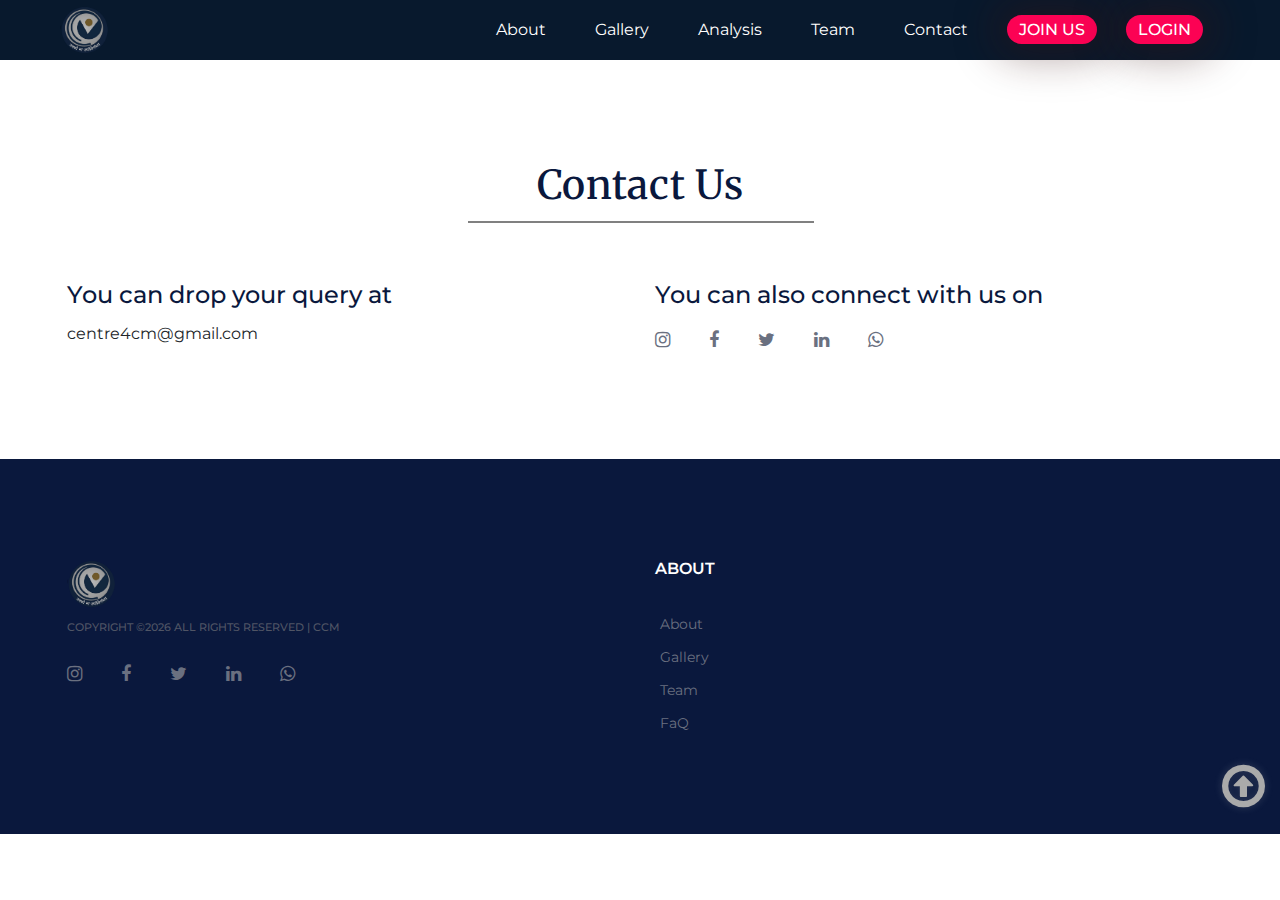
==== commit 320efeda: "contact" ====
--- a/contact.html
+++ b/contact.html
@@ -48,7 +48,7 @@
 	<section class="intro-section spad">
 		<div class="container" id="contact">
 			<div class="section-title">
-						<h2>Contact Us</h2>
+						<h2>Contact Us</h2><hr>
 					</div>
 			<div class="row">
 				<div class="col-lg-6">
--- a/css/style.css
+++ b/css/style.css
@@ -958,6 +958,13 @@
   font-size: 24px;
   margin-bottom: 15px;
 }
+.section-title hr {
+  position: relative;
+  left: 35%;
+  display: block;
+  width: 30%;
+  border: 0.8px solid;
+}
 
 .email {
   letter-spacing: 0;
@@ -1006,6 +1013,14 @@
     display: block;
     text-align: center;
     margin: 0;
+  }
+  .section-title hr {
+    margin: 6px;
+    position: relative;
+    left: 10%;
+    display: block;
+    width: 75%;
+    border: 0.5px solid;
   }
 
   .contactinfo {
